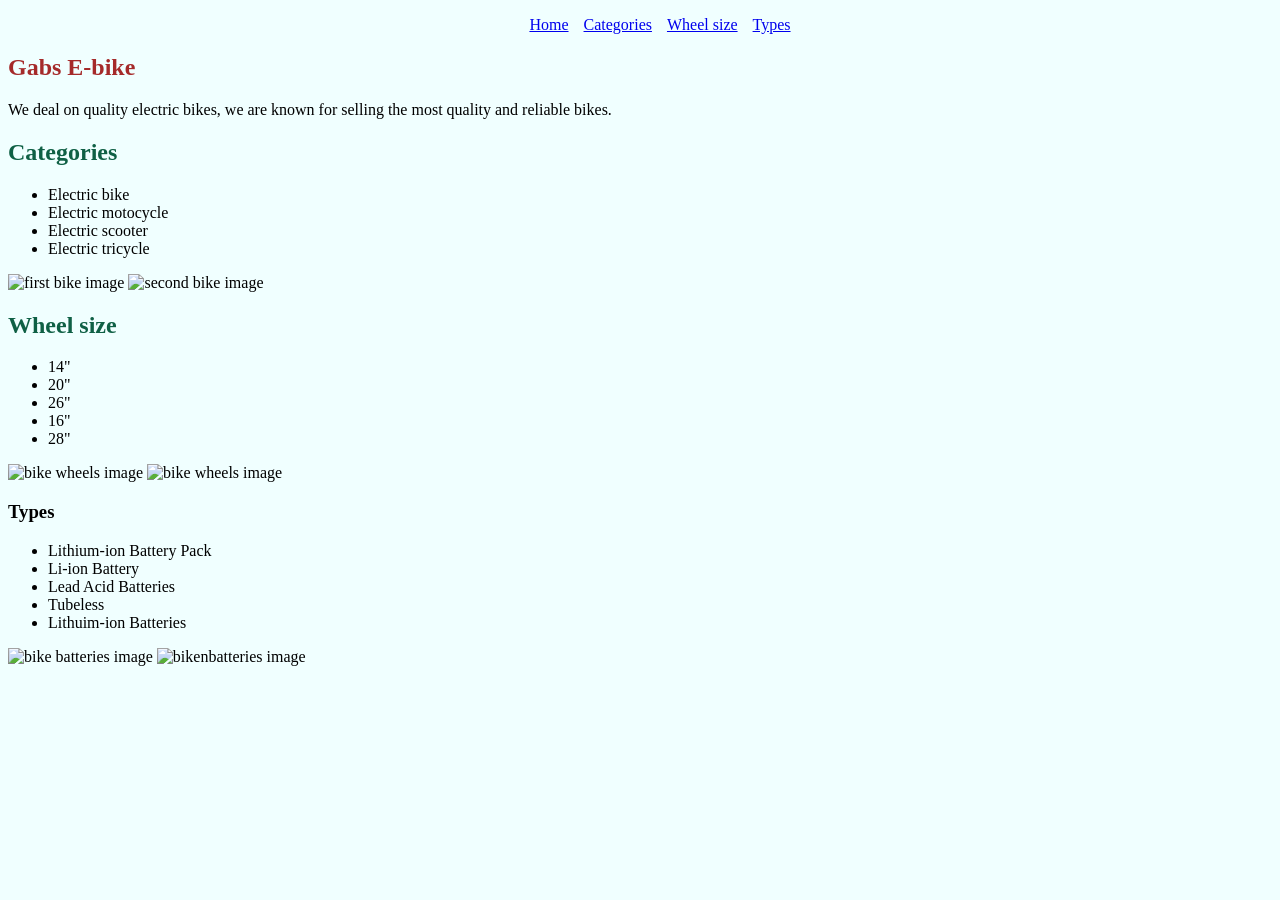
==== bike.html @ db46c09b "initial commit" ====
<!DOCTYPE html>
<html lang="en">
<head>
    <meta charset="UTF-8">
    <meta name="viewport" content="width=device-width, initial-scale=1.0">
    <title>Electric bike</title>
    <link rel="stylesheet" href="style3.css">
</head>
<body>
    <header>
    <nav>
     <ul class="nav-bar">
        <a href="#Home">Home</a>
        <a href="#Categories">Categories</a>
        <a href="#Wheel-size">Wheel size</a>
        <a href="#Types">Types</a>

     </ul>
     </nav>  
    </header>
    <section id="#Home">
    <h1>Gabs E-bike</h1>
    <p>We deal on quality electric bikes, we are known for selling the most quality and reliable bikes.</p>
    </section>
    <section id="Categories">
    <h2> Categories</h2>
    <ul>
    <li>Electric bike</li>
    <li>Electric motocycle</li>
    <li>Electric scooter</li>
    <li>Electric tricycle</li>
    </ul>
    <img src="https://tse2.mm.bing.net/th/id/OIP.1YpWlWDiY8VLnJ5I3TRehQHaHa?rs=1&pid=ImgDetMain&o=7&rm=3" width="610" height="400" alt="first bike image">
    <img src="https://tse2.mm.bing.net/th/id/OIP.2rErtlOYIGMQM6sOpG3VtwHaHa?w=1500&h=1500&rs=1&pid=ImgDetMain&o=7&rm=3" width="610" height="400" alt="second bike image">
    </section>
    <section id="Wheel-size">
    <h2>Wheel size</h2>
    <ul>
    <li>14"</li>
    <li>20"</li>
    <li>26"</li>
    <li>16"</li>
    <li>28"</li>
    </ul>
    <img src="https://tse3.mm.bing.net/th/id/OIP.GaS_XfucRUVtlc4c7QbPnwHaHa?rs=1&pid=ImgDetMain&o=7&rm=3" width="610" height="400" alt="bike wheels image">
    <img src="https://tse3.mm.bing.net/th/id/OIP.N-iazW2IyWrZk_Ic9x16xwHaHW?rs=1&pid=ImgDetMain&o=7&rm=3" width="610" height="400" alt="bike wheels image">
    </section>
    <section id="Types">
    <h3>Types</h3>
    <ul>
     <li>Lithium-ion Battery Pack</li>
     <li>Li-ion Battery</li>
     <li>Lead Acid Batteries</li>
     <li>Tubeless</li>
     <li>Lithuim-ion Batteries</li>   
    </ul>
    <img src="https://tse4.mm.bing.net/th/id/OIP.Da9WCWPihZQoOMfCExU4TgHaIU?rs=1&pid=ImgDetMain&o=7&rm=3" width="610" height="400" alt="bike batteries image">
    <img src="https://tse1.mm.bing.net/th/id/OIP.mo6_qFVxbf5Kuf0iAKC1OQHaHW?rs=1&pid=ImgDetMain&o=7&rm=3" width="610" height="400" alt="bikenbatteries image">
    </section>
</body>
</html>
---- style3.css ----
body{
    background-color: azure;
}
h1{
    color: brown;
}
h2{
    color: rgb(15, 96, 69);
}
.nav-bar{
    display: flex;
    gap: 15px;
    justify-content: center;
}
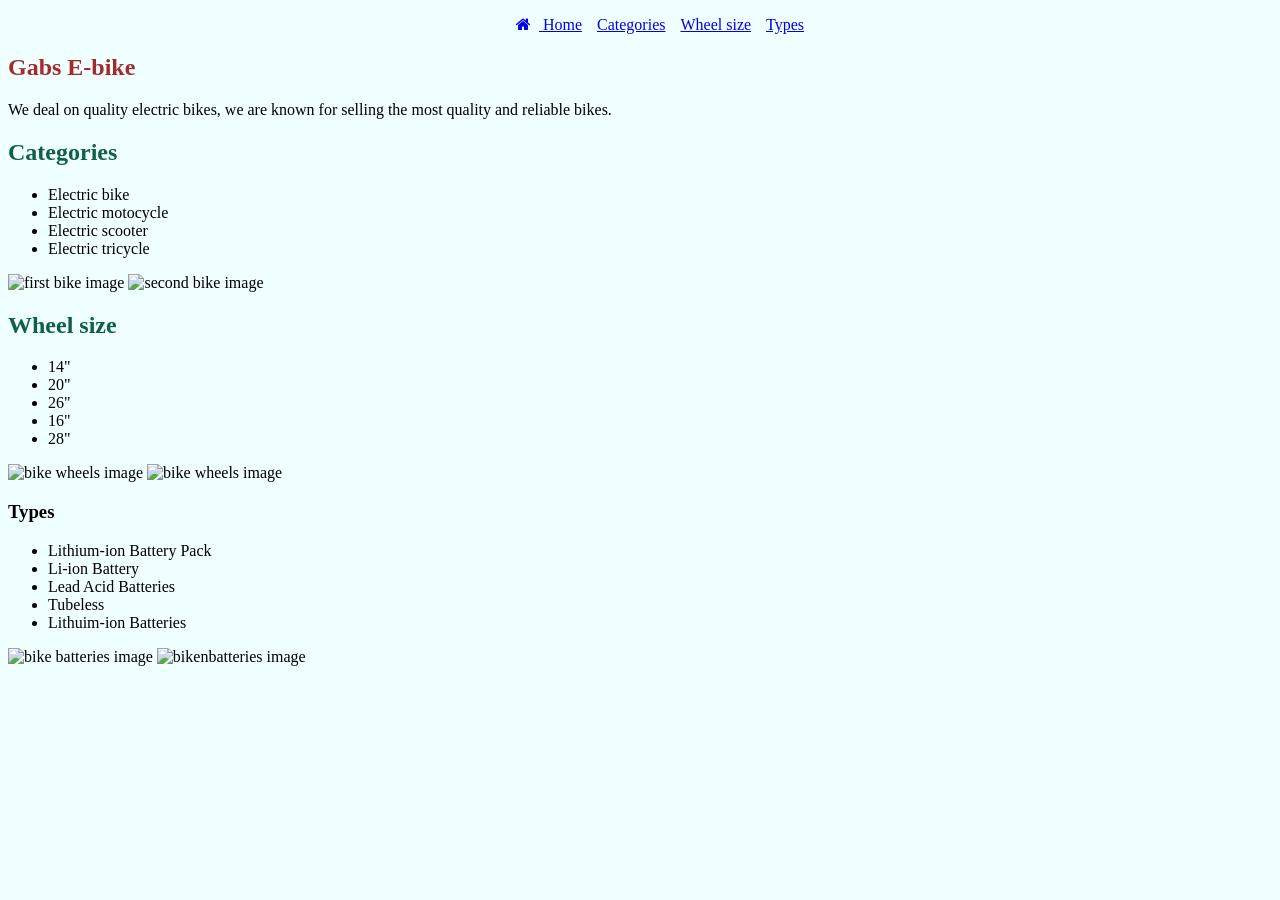
==== commit 3afac590: "Add icons to the menu" ====
--- a/bike.html
+++ b/bike.html
@@ -1,16 +1,17 @@
-<!DOCTYPE html>
+﻿<!DOCTYPE html>
 <html lang="en">
 <head>
     <meta charset="UTF-8">
     <meta name="viewport" content="width=device-width, initial-scale=1.0">
     <title>Electric bike</title>
+    <link rel="stylesheet" href="https://cdnjs.cloudflare.com/ajax/libs/font-awesome/4.7.0/css/font-awesome.min.css">
     <link rel="stylesheet" href="style3.css">
 </head>
 <body>
     <header>
     <nav>
      <ul class="nav-bar">
-        <a href="#Home">Home</a>
+        <a href="#Home"><i class="fa fa-home" aria-hidden="true"></i> Home</a>
         <a href="#Categories">Categories</a>
         <a href="#Wheel-size">Wheel size</a>
         <a href="#Types">Types</a>
@@ -58,4 +59,4 @@
     <img src="https://tse1.mm.bing.net/th/id/OIP.mo6_qFVxbf5Kuf0iAKC1OQHaHW?rs=1&pid=ImgDetMain&o=7&rm=3" width="610" height="400" alt="bikenbatteries image">
     </section>
 </body>
-</html>+</html>
--- a/style3.css
+++ b/style3.css
@@ -12,3 +12,36 @@
     gap: 15px;
     justify-content: center;
 }
+
+/* Responsive design - mobile section started */
+@media (max-width: 768px) {
+    body {
+        font-size: 18px;
+        margin: 0.5em;
+    }
+
+    .nav-bar {
+        flex-direction: column;
+        align-items: center;
+        gap: 8px;
+        padding: 0;
+    }
+
+    img {
+        width: 100%;
+        max-width: 100%;
+        height: auto;
+    }
+}
+
+.nav-bar a .fa,
+.dropdown-content a .fa {
+    margin-right: 8px;
+}
+.product-list a .fa {
+    font-size: 18px;
+    margin-right: 8px;
+    width: 20px;
+    text-align: center;
+    vertical-align: middle;
+}
